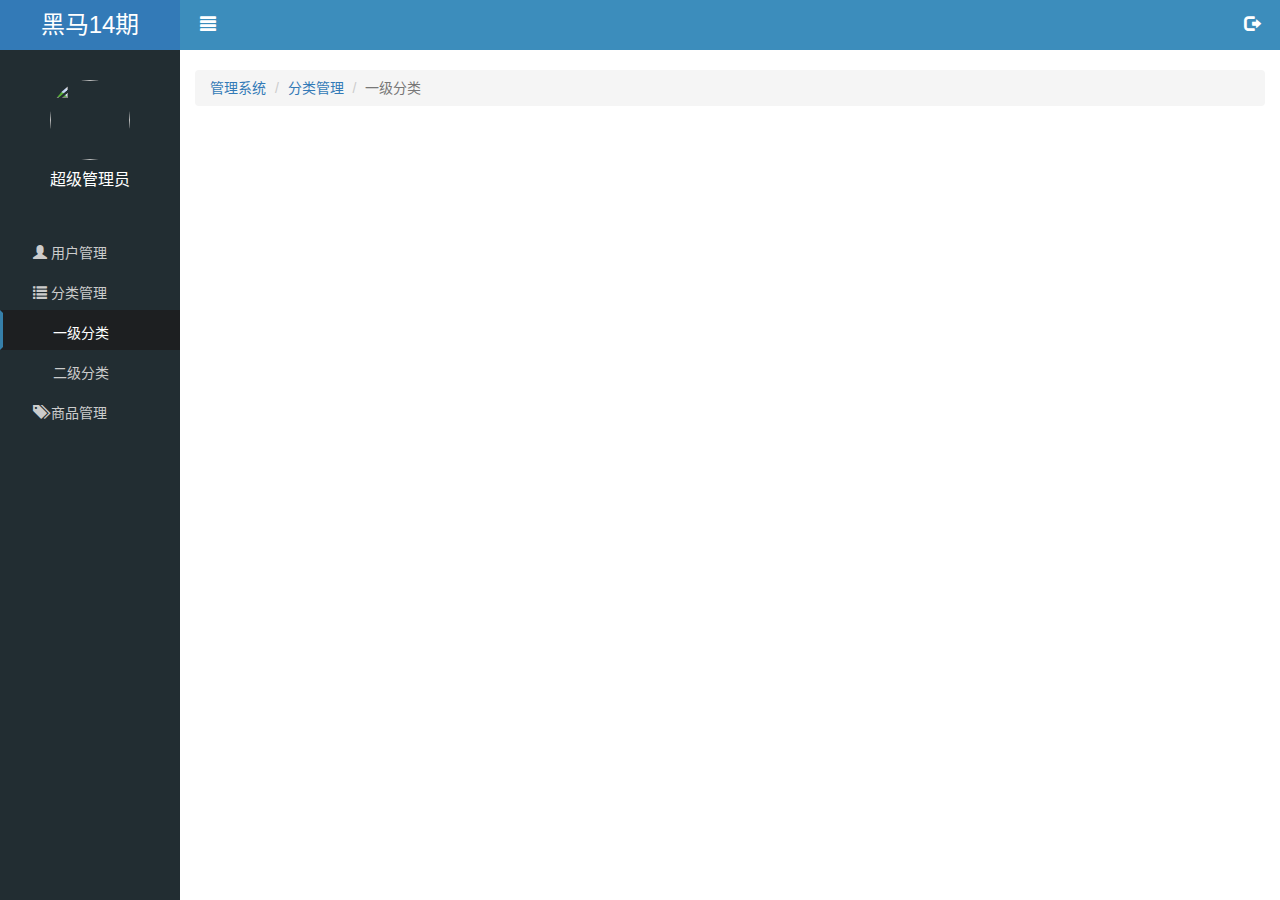
==== public/back/first.html @ 49b39895 "二级分类显示隐藏完成" ====
<!DOCTYPE html>
<html lang="zh-CN">
<head>
  <meta charset="UTF-8">
  <title>乐淘管理系统-一级分类</title>
  <link rel="stylesheet" href="lib/bootstrap/css/bootstrap.css">
  <link rel="stylesheet" href="lib/bootstrap-validator/css/bootstrapValidator.css">
  <link rel="stylesheet" href="lib/nprogress/nprogress.css">
  <link rel="stylesheet" href="css/common.css">
</head>
<body>


<div class="lt_aside">

  <div class="brand">
    <a href="index.html">黑马14期</a>
  </div>
  <div class="user">
    <img src="images/default.jpg" alt="">
    <p>超级管理员</p>
  </div>
  <div class="nav">
    <ul>
      <li>
        <a href="user.html">
          <span class="glyphicon glyphicon-user"></span>
          用户管理
        </a>
      </li>
      <li>
        <a href="javascript:;">
          <span class="glyphicon glyphicon-list"></span>
          分类管理
        </a>
        <div class="child" style="display: block;">
          <a class="now"  href="first.html">一级分类</a>
          <a href="second.html">二级分类</a>
        </div>
      </li>
      <li>
        <a href="product.html">
          <span class="glyphicon glyphicon-tags"></span>
          商品管理
        </a>
      </li>
    </ul>
  </div>

</div>
<div class="lt_main">
  <div class="lt_header">
    <a class="pull-left icon_menu" href="javascript:;"><span class="glyphicon glyphicon-align-justify"></span></a>
    <a class="pull-right icon_logout" href="javascript:;"><span class="glyphicon glyphicon-log-out"></span></a>
  </div>
  <div class="container-fluid">
    <!--面包屑导航-->
    <ol class="breadcrumb">
      <li><a href="#">管理系统</a></li>
      <li><a href="#">分类管理</a></li>
      <li class="active">一级分类</li>
    </ol>


    <!--内容区域-->
    <div class="lt_content">

    </div>

  </div>
</div>


<div class="modal fade" tabindex="-1" id="logoutModal">
  <div class="modal-dialog modal-sm">
    <div class="modal-content">
      <div class="modal-header">
        <button type="button" class="close" data-dismiss="modal" aria-label="Close"><span aria-hidden="true">&times;</span></button>
        <h4 class="modal-title">温馨提示</h4>
      </div>
      <div class="modal-body">
        <p class="text-danger"><span class="glyphicon glyphicon-info-sign"></span> 您确定要退出后台管理系统吗？</p>
      </div>
      <div class="modal-footer">
        <button type="button" class="btn btn-default" data-dismiss="modal">取消</button>
        <button type="button" class="btn_logout btn btn-primary">确定</button>
      </div>
    </div>
  </div>
</div>


<script src="lib/jquery/jquery.js"></script>
<script src="lib/bootstrap/js/bootstrap.js"></script>
<script src="lib/bootstrap-validator/js/bootstrapValidator.js"></script>
<script src="lib/nprogress/nprogress.js"></script>
<script src="js/common.js"></script>
<script src="js/index.js"></script>
</body>
</html>
---- public/back/lib/bootstrap-validator/css/bootstrapValidator.css ----
/**
 * BootstrapValidator (http://bootstrapvalidator.com)
 * The best jQuery plugin to validate form fields. Designed to use with Bootstrap 3
 *
 * @author      http://twitter.com/nghuuphuoc
 * @copyright   (c) 2013 - 2014 Nguyen Huu Phuoc
 * @license     MIT
 */

.bv-form .help-block {
    margin-bottom: 0;
}
.bv-form .tooltip-inner {
    text-align: left;
}
.nav-tabs li.bv-tab-success > a {
    color: #3c763d;
}
.nav-tabs li.bv-tab-error > a {
    color: #a94442;
}
---- public/back/lib/nprogress/nprogress.css ----
/* Make clicks pass-through */
#nprogress {
  pointer-events: none;
}

#nprogress .bar {
  background: greenyellow;

  position: fixed;
  z-index: 10000;
  top: 0;
  left: 0;

  width: 100%;
  height: 2px;
}

/* Fancy blur effect */
#nprogress .peg {
  display: block;
  position: absolute;
  right: 0px;
  width: 100px;
  height: 100%;
  box-shadow: 0 0 10px #29d, 0 0 5px #29d;
  opacity: 1.0;

  -webkit-transform: rotate(3deg) translate(0px, -4px);
      -ms-transform: rotate(3deg) translate(0px, -4px);
          transform: rotate(3deg) translate(0px, -4px);
}

/* Remove these to get rid of the spinner */
#nprogress .spinner {
  display: block;
  position: fixed;
  z-index: 1031;
  top: 15px;
  right: 15px;
}

#nprogress .spinner-icon {
  width: 18px;
  height: 18px;
  box-sizing: border-box;

  border: solid 2px transparent;
  border-top-color: #29d;
  border-left-color: #29d;
  border-radius: 50%;

  -webkit-animation: nprogress-spinner 400ms linear infinite;
          animation: nprogress-spinner 400ms linear infinite;
}

.nprogress-custom-parent {
  overflow: hidden;
  position: relative;
}

.nprogress-custom-parent #nprogress .spinner,
.nprogress-custom-parent #nprogress .bar {
  position: absolute;
}

@-webkit-keyframes nprogress-spinner {
  0%   { -webkit-transform: rotate(0deg); }
  100% { -webkit-transform: rotate(360deg); }
}
@keyframes nprogress-spinner {
  0%   { transform: rotate(0deg); }
  100% { transform: rotate(360deg); }
}
---- public/back/css/common.css ----
@charset "UTF-8";
.mt150{
    margin-top: 150px;
}


.lt_panel h4{
    text-align: center;
}

ul{
    margin: 0;
    padding: 0;
    list-style: none;
}

a{
    text-decoration: none;
}

a:link,a:visited,a:hover,a:active{
    text-decoration: none;
}
.lt_main .table td{
    text-align: center;
    vertical-align: middle;
}
.lt_aside{
    width: 180px;
    height: 100%;
    background-color: #222d32;
    position: absolute;
    left: 0;
    transition: all 1s;
}

.lt_aside.now{
    left: -180px;
}
.lt_aside .brand a{
    height: 50px;
    line-height: 50px;
    color: #fff;
    text-align: center;
    font-size: 24px;
    display: block;
    background-color: #337ab7;
}
.lt_aside .user{
    height: 150px;
}

.lt_aside .user img{
    width: 80px;
    height: 80px;
    border-radius: 50%;
    margin: 30px auto 0;
    display: block;
}

.lt_aside .user p{
    color: #fff;
    font-size: 16px;
    text-align: center;
    line-height: 40px;
    height: 40px;
}

.lt_aside .nav a{
    display: block;
    height: 40px;
    line-height: 40px;
    color: #ccc;
    padding-left:30px;
    border: 3px solid transparent;
}

.lt_aside .child a{
    padding-left:50px;
}

.lt_aside .nav a.now{
    background-color: #1d1f21;
    border-left-color: #367fa9;
    color: #fff;

}
.lt_header {
    height: 50px;
    line-height: 50px;
    background-color: #3c8dbc;
    padding: 0 20px;
    margin-bottom: 20px;
}

.lt_header a {
    color: #fff;
    font-size: 16px;
}


.lt_content .pic_left,
.lt_content .pic_right {
    width: 45%;
    height: 400px;
}
.lt_main {
    padding-left: 180px;
    transition: all 1s;
}

.lt_main.now {
    padding-left: 0;
}
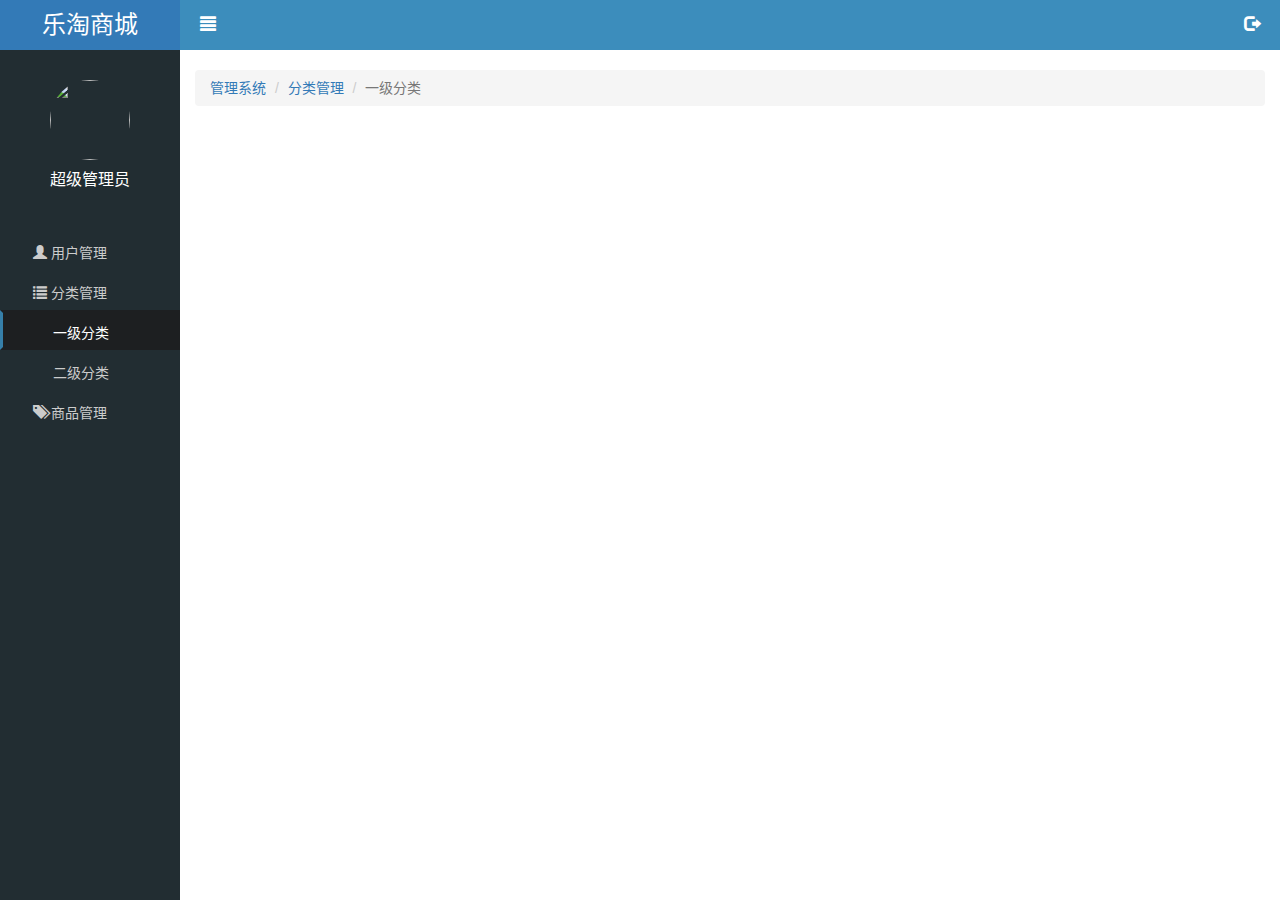
==== commit 43072367: "共用退出功能完成" ====
--- a/public/back/first.html
+++ b/public/back/first.html
@@ -14,7 +14,7 @@
 <div class="lt_aside">
 
   <div class="brand">
-    <a href="index.html">黑马14期</a>
+    <a href="index.html">乐淘商城</a>
   </div>
   <div class="user">
     <img src="images/default.jpg" alt="">
